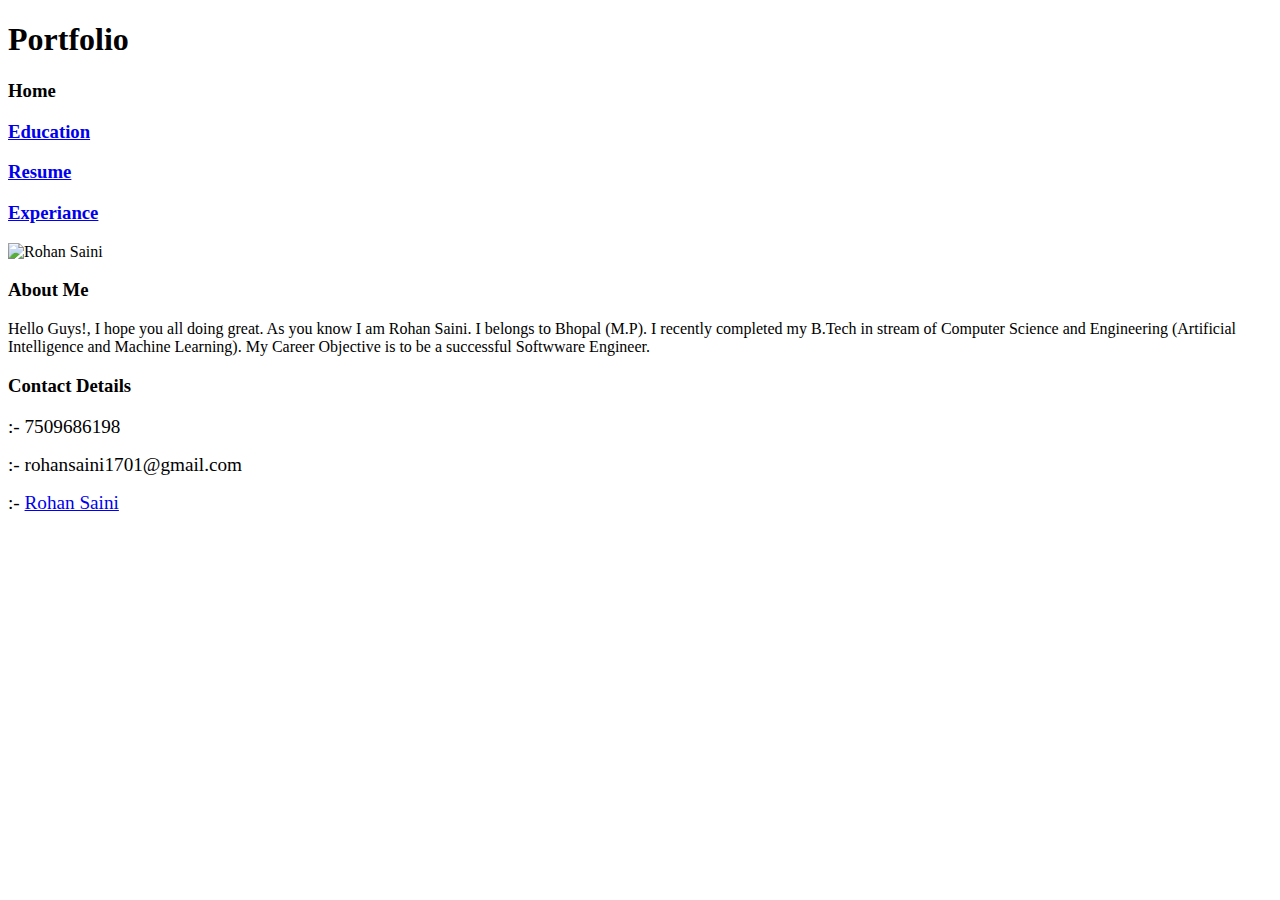
==== index.html @ a6d82ff8 "Add files via upload" ====
<!DOCTYPE html>
<html lang="en">
<head>
    <meta charset="UTF-8">
    <meta name="viewport" content="width=device-width, initial-scale=1.0">
    <title>Portforlio</title>
    <link rel="stylesheet" href="style1.css">
    <link rel="stylesheet" href="https://cdnjs.cloudflare.com/ajax/libs/font-awesome/6.6.0/css/all.min.css" integrity="sha512-Kc323vGBEqzTmouAECnVceyQqyqdsSiqLQISBL29aUW4U/M7pSPA/gEUZQqv1cwx4OnYxTxve5UMg5GT6L4JJg==" crossorigin="anonymous" referrerpolicy="no-referrer" />
</head>
<body>
    <header>
        <div class="navbar">
            <div class="heading">
                <h1>Portfolio</h1>
            </div>
            <div class="section">
                <h3>Home</h3>
                <a href="/edu.html"><h3 class="navh">Education</h3></a>
                <a href="/RohanResume.pdf"><h3 class="navh">Resume</h3></a>
                <a href="/exp.html"><h3 class="navh">Experiance</h3></a>
            </div>
        </div>
    </header>
    <main>
        <section>
            <div class="img-container">
                <img id="rohanphoto" src="rohancollagephoto.jpg" alt="Rohan Saini">
            </div>
            
            <article>
                <h3 id="about-head">About Me</h3>
                <div id="about-sec">
                    <div id="about">
                        <p>Hello Guys!, I hope you all doing great. As you know I am Rohan Saini. I belongs to Bhopal (M.P). 
                            I recently completed my B.Tech in stream of Computer Science and Engineering (Artificial Intelligence and Machine Learning).
                            My Career Objective is to be a successful Softwware Engineer.</p>
                    </div>
                </div>
            </article>
        </section>
    </main>
    <footer>
        <h3>Contact Details</h3>
        <div id="foot-div">
            <div>
                <p>
                    <big><i class="fa-solid fa-phone"></i> :- 7509686198</big>
                </p>
            </div>
            <div>
                <p>
                    <big><i class="fa-solid fa-envelope"></i> :- rohansaini1701@gmail.com</big>
                </p>
            </div>
            <div>
                <p>
                    <big><i class="fa-brands fa-linkedin"></i> :- 
                    <a href="https://www.linkedin.com/in/rohan-saini-21a85b207/" target="_main" id="linkdnProf">Rohan Saini</a></big>
                </p>
            </div>
        </div>
    </footer>
</body>
</html>
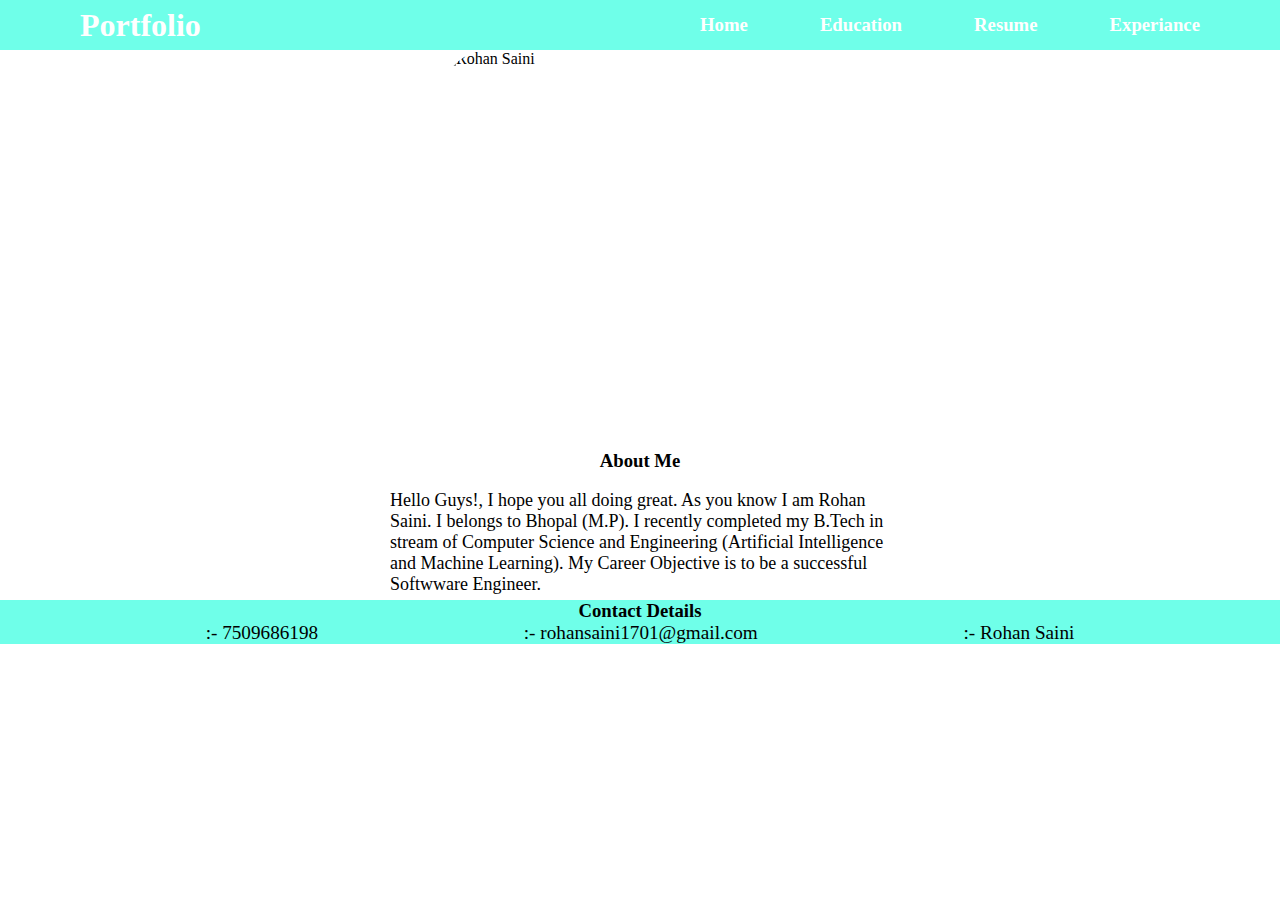
==== commit 85fc0cc0: "Update index.html" ====
--- a/index.html
+++ b/index.html
@@ -4,7 +4,7 @@
     <meta charset="UTF-8">
     <meta name="viewport" content="width=device-width, initial-scale=1.0">
     <title>Portforlio</title>
-    <link rel="stylesheet" href="style1.css">
+    <link rel="stylesheet" href="style.css">
     <link rel="stylesheet" href="https://cdnjs.cloudflare.com/ajax/libs/font-awesome/6.6.0/css/all.min.css" integrity="sha512-Kc323vGBEqzTmouAECnVceyQqyqdsSiqLQISBL29aUW4U/M7pSPA/gEUZQqv1cwx4OnYxTxve5UMg5GT6L4JJg==" crossorigin="anonymous" referrerpolicy="no-referrer" />
 </head>
 <body>
@@ -61,4 +61,4 @@
         </div>
     </footer>
 </body>
-</html>+</html>
--- a/style.css
+++ b/style.css
@@ -0,0 +1,98 @@
+*{
+    margin: 0;
+    padding: 0;
+    box-sizing: border-box;
+}
+
+body {
+    /* background-color: #5BC0BE; */
+    
+}
+.navbar{
+    height: 50px;
+    background-color: #6FFFE9;
+    color: white;
+    display: flex;
+    justify-content: space-between;
+    align-items: center;
+    padding: 0 80px;
+}
+
+.section{
+    width: 500px;
+    /* background-color: red; */
+    /* color: grey; */
+    display: flex;
+    align-items: center;
+    justify-content:space-between;
+    
+}
+
+a{
+    text-decoration: none;
+    color: white;
+}
+
+img{
+    height: 400px;
+    width: 400px;
+    object-fit: cover;
+    border-radius: 50px;
+}
+
+.img-container{
+    width: 100%;
+    /* background-color: #60c0e2; */
+    display: flex;
+    justify-content: center;
+    align-items: center;
+}
+
+p{
+    display: inline;
+}
+
+article{
+    height: 150px;
+    /* background-color: white; */
+}
+article h3{
+    text-align: center;
+}
+
+#about-sec{
+    height: 140px;
+    display: flex;
+    align-items:center;
+    justify-content: center;
+    /* background-color: skyblue; */
+}
+
+#about{
+    height: 140px;
+    width: 500px;
+    display: flex;
+    align-items: center;
+    justify-content:space-between;
+    font-size: large;
+    /* background-color: gray; */
+}
+
+footer{
+    /* background-color: lightcyan; */
+    background-color: #6FFFE9;
+}
+
+footer h3{
+    text-align: center;
+}
+
+#foot-div{
+    display: flex;
+    align-items: center;
+    justify-content: space-evenly;
+}
+
+#linkdnProf{
+    color: black;
+}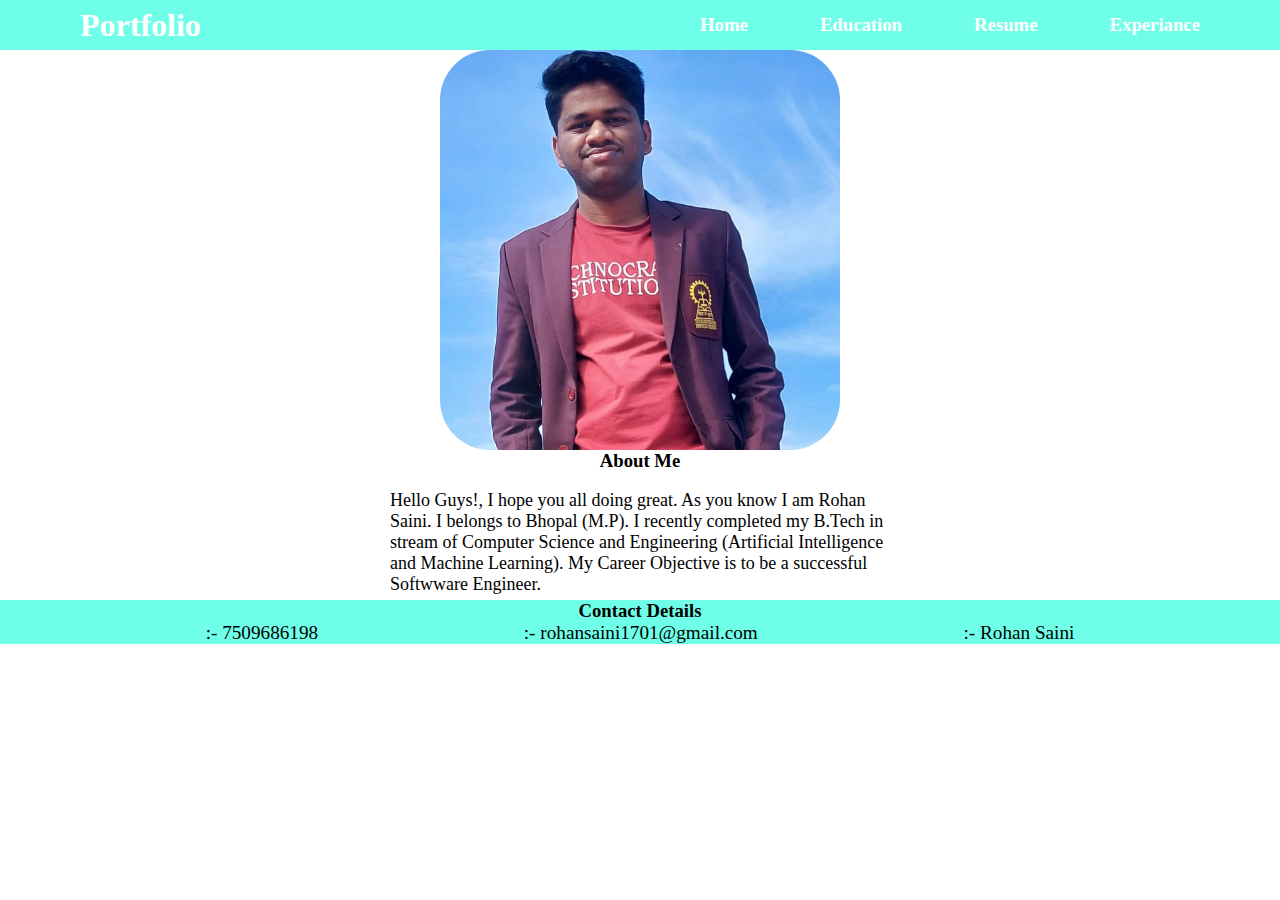
==== commit 767b73c3: "Update index.html" ====
--- a/index.html
+++ b/index.html
@@ -15,9 +15,9 @@
             </div>
             <div class="section">
                 <h3>Home</h3>
-                <a href="/edu.html"><h3 class="navh">Education</h3></a>
-                <a href="/RohanResume.pdf"><h3 class="navh">Resume</h3></a>
-                <a href="/exp.html"><h3 class="navh">Experiance</h3></a>
+                <a href="edu.html"><h3 class="navh">Education</h3></a>
+                <a href="RohanResume.pdf"><h3 class="navh">Resume</h3></a>
+                <a href="exp.html"><h3 class="navh">Experiance</h3></a>
             </div>
         </div>
     </header>
